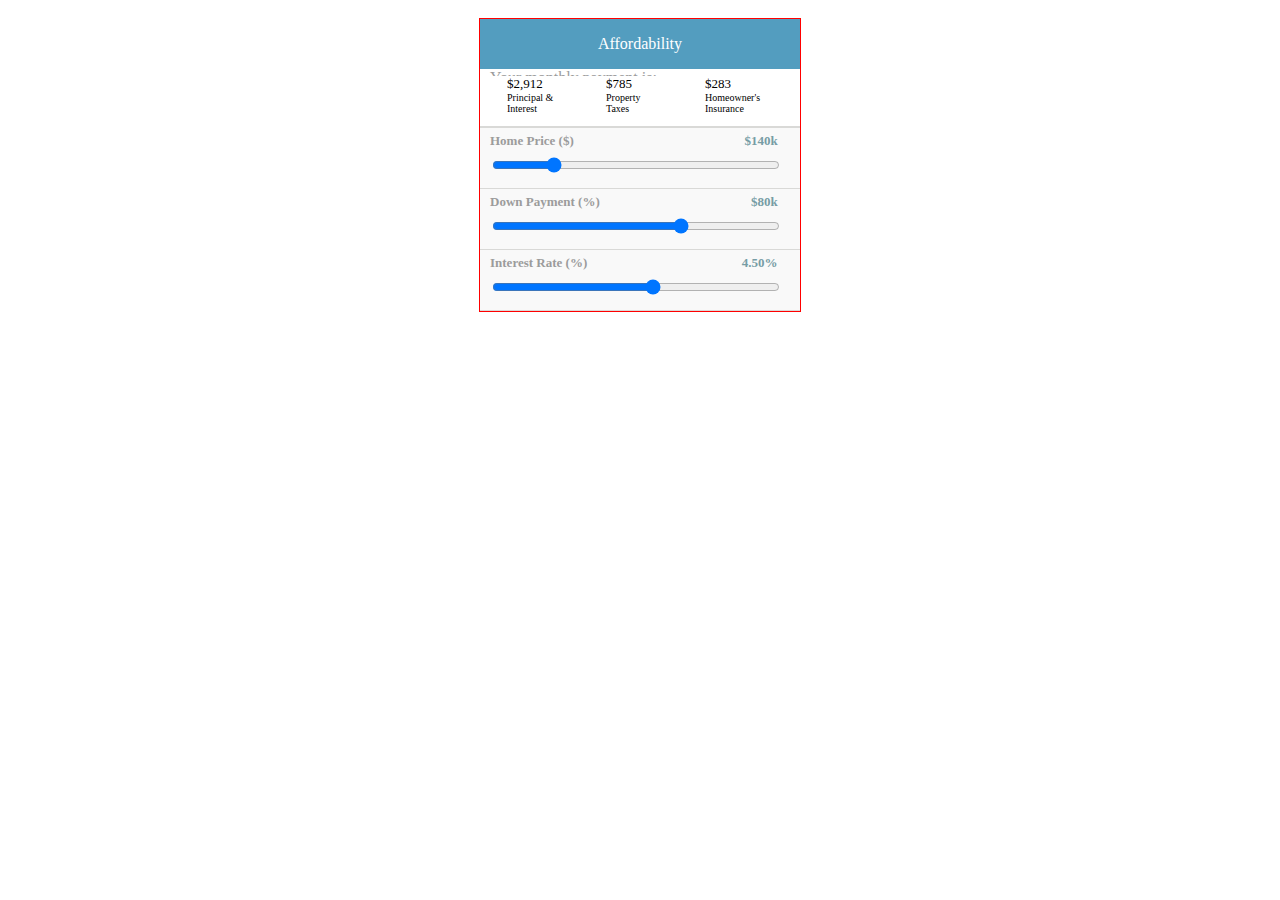
==== index.html @ d43b9aba "cleaned up vestigal detritus" ====
<!doctype html>

<html>
    <head>
        <link href="css/custom.css" rel="stylesheet">
        <!-- <link href="css/donut.css" rel="stylesheet"> -->

        <script type="text/javascript" src="https://www.google.com/jsapi"></script>
        <script type="text/javascript" src="js/solar_calculator.js"></script>

        <script type="text/javascript">
          google.load("visualization", "1", {packages:["corechart"]});
          google.setOnLoadCallback(drawChart);

        </script>

    </head>

    <body>
        <div class="outer-container">
        <div class="header-bar">Affordability
        </div>
        <div class="first-text">Your monthly payment is: </div>
        <div class='chart-container'>
            <span id='monthly-payment-result'> $450,000</span>

            <div id="donutchart" >
            </div>
        </div>

        <div class="graph-div">
            <div class="cost-data">$2,912
            <div class="three-col-info"> Principal & <br>Interest
            </div>
            </div>
            <div class="cost-data">$785
            <div class="three-col-info"> Property<br>Taxes
            </div>
            </div>
            <div class="cost-data">$283
            <div class="three-col-info"> Homeowner's Insurance
            </div>
            </div>
        </div>

        <div class="slider-box">
            <div class="slider-title">Home Price ($) </div>
            <div class="slider-data-num" id='home-price-result' >$140k </div>
            <div>
                <input id='home-price-slider' class="mySlider" type="range" min="0" max="2000000" value="400000" step="0.5" />
            </div>
        </div>

        <div class="slider-box">
            <div class="slider-title">Down Payment (%) </div>
            <div> <input id='down-payment-slider' class="mySlider" type="range" min="0" max="30" value="20" step="0.5" />
            </div>
            <div class="slider-data-num" id='down-payment-result'>$80k
            </div>
        </div>

        <div class="slider-box">
            <div class="slider-title">Interest Rate (%) </div>
            <div> <input id='interest-rate-slider' class="mySlider" type="range" min="0" max="8" value="4.5" step="0.05" />
            </div>
            <div class="slider-data-num" id='interest-rate-result'>4.50%
            </div>
        </div>
   <!--              <div id="doughnutChart" class="chart doughnutTip">
        </div> -->
        </div>
        <script type="text/javascript" src="https://www.google.com/jsapi?autoload={'modules':[{'name':'visualization','version':'1.1','packages':['corechart']}]}"></script>
    </body>

</html>
---- css/custom.css ----
.outer-container {
    position: absolute;
    left: 50%;
    transform: translateX(-50%);
    margin: 10px auto;
    border: 1px solid red;
}

.header-bar {
    background-color: #539DBF;
    width: 320px;
    height: 50px;
    position: relative;
    top: 50%;
    line-height: 50px;
    text-align: center;
    color: white;
    font-family: 'Helvetica Neue'; 
}

.first-text {
    background-color: white;
    font-family: 'Helvetica Neue';
    color: #9C9C9C;
    height: 30px;
    padding-left: 10px;
    border-bottom: 1px solid #D9D9D7;
}


#monthly-payment-result {
    color: black;
    font-weight: bold;
    position: absolute;
    left: 50%;
    transform: translateX(-50%);
    top: 152px;

}
.graph-div {
    background-color: white;
    /*width: 800px;*/
    height: 50px;
    position: relative;
    display: inline-block;
    border-bottom: 2px solid #D9D9D7;
    padding-left: 27px;
}

.three-col-info {
    background-color: white;
    word-wrap: break-word;
    font-family: 'Helvetica Neue'; 
    font-size: 10px;
}
.slider-box {
    width: 300px;
    height: 60px;
    position: relative;
    display: block; 
    background-color: #F9F9F9;
    border-bottom: 1px solid #D9D9D7;
    padding: 0px 10px;
}
.slider-title {
    position: absolute;
    width: 120px;
    height: 50px;
    top: 5px;
    left: 10px;
    font-family: 'Helvetica Neue'; 
    font-size: 13px;
    color: #9C9C9C;
    font-weight: bold;
    background-color: #F9F9F9;
}

.mySlider {
    position: absolute;
    width: 90%;
    height: 30px;
    top: 20px;
    left: 10px;
    font-family: 'Helvetica Neue';
}

.slider-data-num {
    position: absolute;
    width: auto;
    height: 50px;
    top: 5px;
    right: 7%;
    font-family: 'Helvetica Neue';
    font-size: 13px;
    color: #779DA5;
    font-weight: bold;
}

.rates {
    width: 140px;
}

#donutchart { 
    margin: -24px 0px;
    width: auto;
    height: auto;
}
.cost-data {
    font-family: 'Helvetica Neue';
    font-size: 13px; 
    display: inline-block;
    width: 95px;
}
---- css/donut.css ----
.chart {
  margin: 0 auto;
  width: 450px;
  height: 450px;
/*  width: 300px;
  height: 300px;*/
  position: relative;
}
.doughnutTip {
  position: absolute;
  float: left;
  min-width: 30px;
  max-width: 300px;
  padding: 5px 15px;
  border-radius: 1px;
  background: rgba(0,0,0,.8);
  color: #ddd;
  font-size: 17px;
  text-shadow: 0 1px 0 #000;
  text-transform: uppercase;
  text-align: center;
  line-height: 1.3;
  letter-spacing: .06em;
  box-shadow: 0 1px 3px rgba(0,0,0,0.5);
  transform: all .3s;
  pointer-events: none;
}
.doughnutTip:after {
  position: absolute;
  left: 50%;
  bottom: -6px;
  content: "";
  height: 0;
  margin: 0 0 0 -6px;
  border-right: 5px solid transparent;
  border-left: 5px solid transparent;
  border-top: 6px solid rgba(0,0,0,.7);
  line-height: 0;
}
.doughnutSummary {
  position: absolute;
  top: 50%;
  left: 50%;
  color: #d5d5d5;
  text-align: center;
  text-shadow: 0 -1px 0 #111;
  cursor: default;
}
.doughnutSummaryTitle {
  position: absolute;
  top: 50%;
  width: 100%;
  margin-top: -27%;
  font-size: 22px;
  letter-spacing: .06em;
}
.doughnutSummaryNumber {
  position: absolute;
  top: 50%;
  width: 100%;
  margin-top: -15%;
  font-size: 55px;
}
.chart path:hover { 
  opacity: .65; 
}
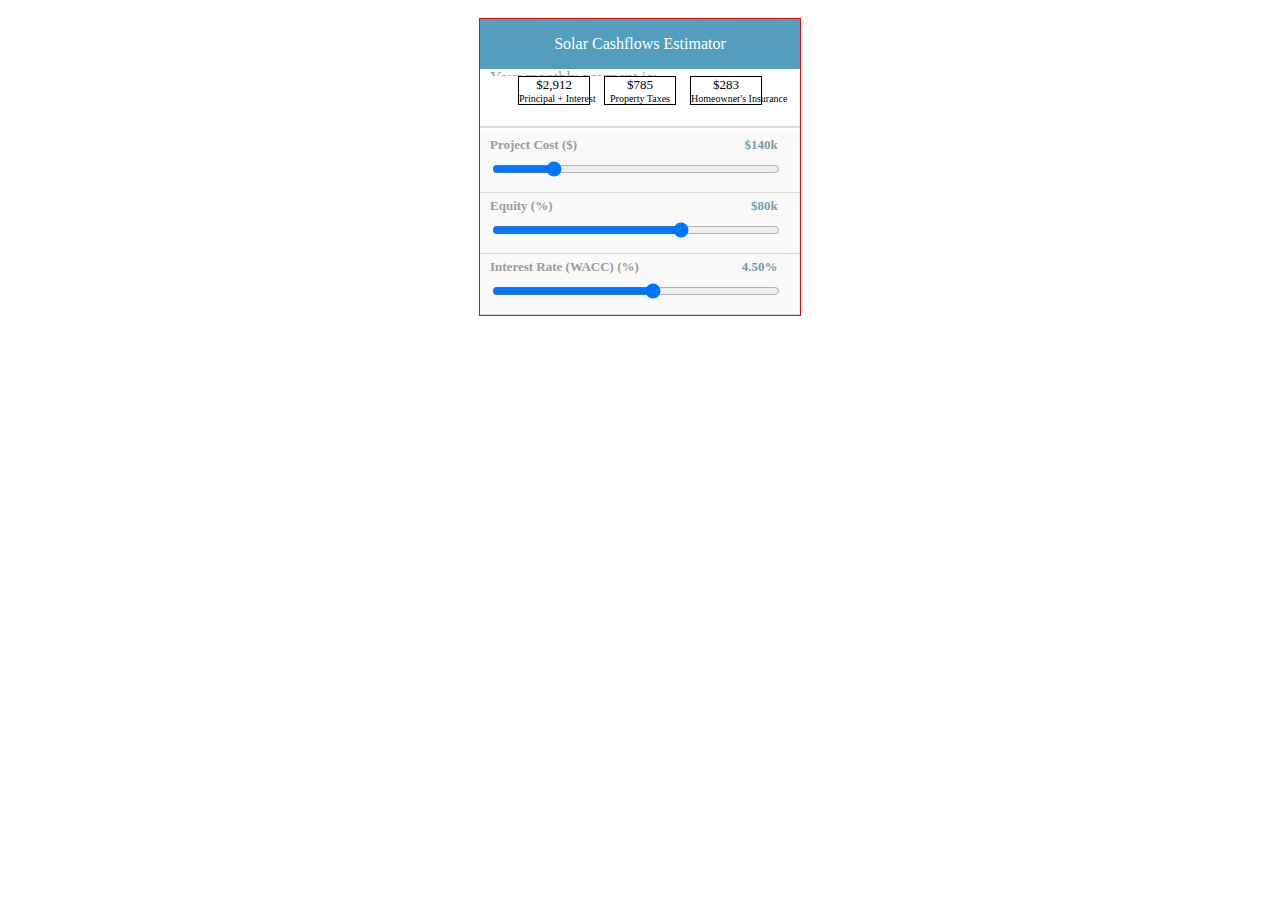
==== commit 22492060: "messing with centering of numeric outputs" ====
--- a/index.html
+++ b/index.html
@@ -18,7 +18,7 @@
 
     <body>
         <div class="outer-container">
-        <div class="header-bar">Affordability
+        <div class="header-bar">Solar Cashflows Estimator
         </div>
         <div class="first-text">Your monthly payment is: </div>
         <div class='chart-container'>
@@ -28,23 +28,22 @@
             </div>
         </div>
 
-        <div class="graph-div">
-            <div class="cost-data">$2,912
-            <div class="three-col-info"> Principal & <br>Interest
-            </div>
-            </div>
-            <div class="cost-data">$785
-            <div class="three-col-info"> Property<br>Taxes
-            </div>
-            </div>
-            <div class="cost-data">$283
-            <div class="three-col-info"> Homeowner's Insurance
-            </div>
+        <div class="numeric-outputs-div">
+          <div class="numeric-outputs-centering-div">
+              <div class="cost-data">$2,912
+                <div class="three-col-info"> Principal + Interest </div>
+              </div>
+              <div class="cost-data">$785
+                <div class="three-col-info"> Property Taxes </div>
+              </div>
+              <div class="cost-data">$283
+                <div class="three-col-info"> Homeowner's Insurance </div>
+              </div>
             </div>
         </div>
 
         <div class="slider-box">
-            <div class="slider-title">Home Price ($) </div>
+            <div class="slider-title">Project Cost ($) </div>
             <div class="slider-data-num" id='home-price-result' >$140k </div>
             <div>
                 <input id='home-price-slider' class="mySlider" type="range" min="0" max="2000000" value="400000" step="0.5" />
@@ -52,7 +51,7 @@
         </div>
 
         <div class="slider-box">
-            <div class="slider-title">Down Payment (%) </div>
+            <div class="slider-title">Equity (%) </div>
             <div> <input id='down-payment-slider' class="mySlider" type="range" min="0" max="30" value="20" step="0.5" />
             </div>
             <div class="slider-data-num" id='down-payment-result'>$80k
@@ -60,7 +59,7 @@
         </div>
 
         <div class="slider-box">
-            <div class="slider-title">Interest Rate (%) </div>
+            <div class="slider-title">Interest Rate (WACC) (%) </div>
             <div> <input id='interest-rate-slider' class="mySlider" type="range" min="0" max="8" value="4.5" step="0.05" />
             </div>
             <div class="slider-data-num" id='interest-rate-result'>4.50%
--- a/css/custom.css
+++ b/css/custom.css
@@ -15,7 +15,7 @@
     line-height: 50px;
     text-align: center;
     color: white;
-    font-family: 'Helvetica Neue'; 
+    font-family: 'Helvetica Neue';
 }
 
 .first-text {
@@ -37,38 +37,57 @@
     top: 152px;
 
 }
-.graph-div {
+.numeric-outputs-div {
     background-color: white;
-    /*width: 800px;*/
+    /*border: 1px solid green;*/
+    width: 100%;
     height: 50px;
     position: relative;
     display: inline-block;
     border-bottom: 2px solid #D9D9D7;
-    padding-left: 27px;
 }
 
+.numeric-outputs-centering-div {
+  margin: 0px auto;
+  /*border: 1px solid red;*/
+  position: absolute;
+  white-space: nowrap;
+  left: 50%;
+  transform: translateX(-50%);
+}
+.cost-data {
+    border: 1px black solid;
+    font-family: 'Helvetica Neue';
+    font-size: 13px;
+    display: inline-block;
+    width: 70px;
+    margin: 0 5px;
+    text-align: center;
+  /*white-space: nowrap;*/
+}
 .three-col-info {
     background-color: white;
     word-wrap: break-word;
-    font-family: 'Helvetica Neue'; 
+    font-family: 'Helvetica Neue';
     font-size: 10px;
+    text-align: center;
 }
 .slider-box {
     width: 300px;
     height: 60px;
     position: relative;
-    display: block; 
+    display: block;
     background-color: #F9F9F9;
     border-bottom: 1px solid #D9D9D7;
     padding: 0px 10px;
 }
 .slider-title {
     position: absolute;
-    width: 120px;
+    width: 170px;
     height: 50px;
     top: 5px;
     left: 10px;
-    font-family: 'Helvetica Neue'; 
+    font-family: 'Helvetica Neue';
     font-size: 13px;
     color: #9C9C9C;
     font-weight: bold;
@@ -100,14 +119,8 @@
     width: 140px;
 }
 
-#donutchart { 
+#donutchart {
     margin: -24px 0px;
     width: auto;
     height: auto;
 }
-.cost-data {
-    font-family: 'Helvetica Neue';
-    font-size: 13px; 
-    display: inline-block;
-    width: 95px;
-}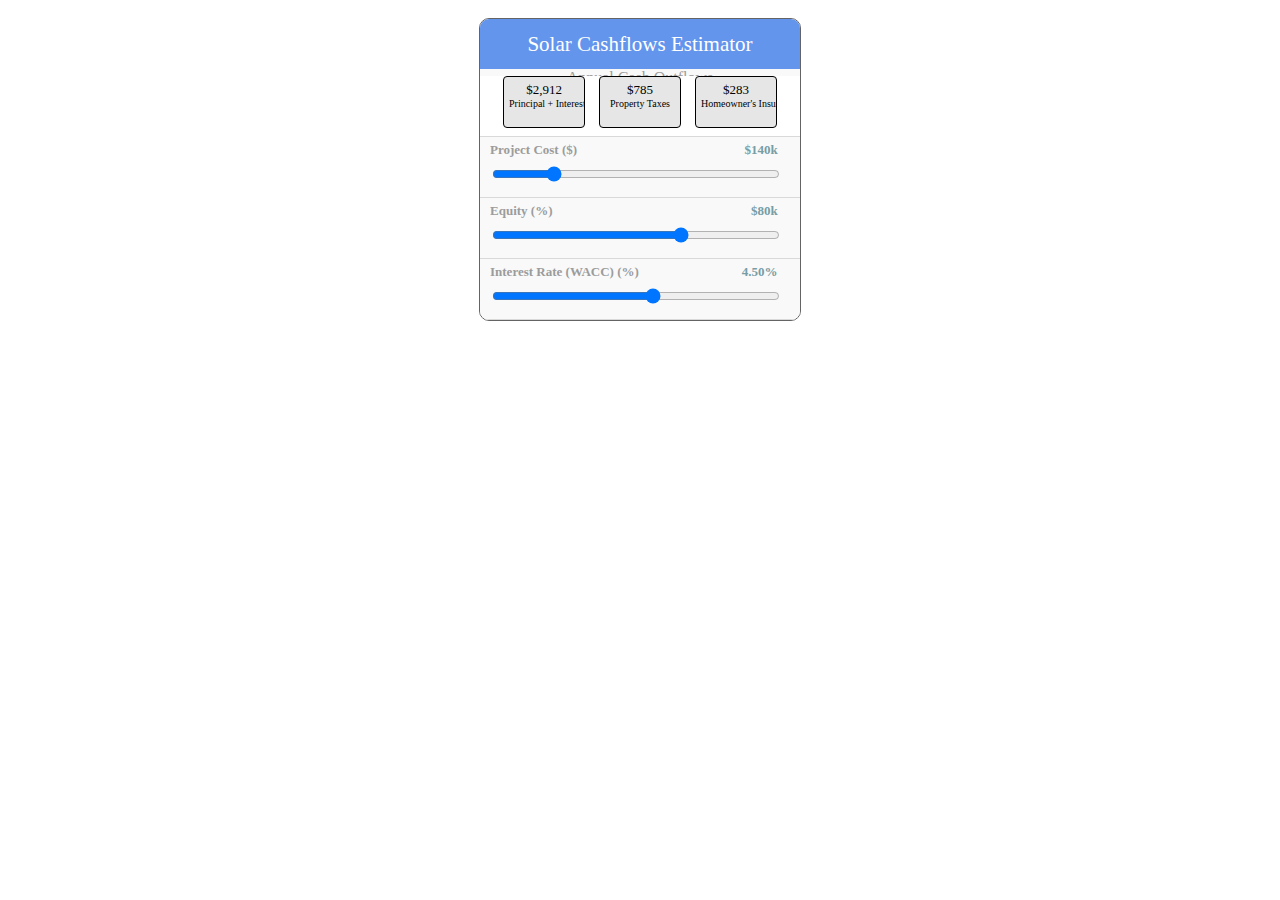
==== commit aa518cc8: "removed extraneous google module" ====
--- a/index.html
+++ b/index.html
@@ -11,19 +11,17 @@
         <script type="text/javascript">
           google.load("visualization", "1", {packages:["corechart"]});
           google.setOnLoadCallback(drawChart);
-
         </script>
-
     </head>
 
     <body>
         <div class="outer-container">
         <div class="header-bar">Solar Cashflows Estimator
         </div>
-        <div class="first-text">Your monthly payment is: </div>
+        <div class="first-text">Annual Cash Outflows </div>
+
         <div class='chart-container'>
             <span id='monthly-payment-result'> $450,000</span>
-
             <div id="donutchart" >
             </div>
         </div>
@@ -42,33 +40,33 @@
             </div>
         </div>
 
-        <div class="slider-box">
-            <div class="slider-title">Project Cost ($) </div>
-            <div class="slider-data-num" id='home-price-result' >$140k </div>
-            <div>
-                <input id='home-price-slider' class="mySlider" type="range" min="0" max="2000000" value="400000" step="0.5" />
-            </div>
+        <div class='sliders-div'>
+          <div class="slider-box">
+              <div class="slider-title">Project Cost ($) </div>
+              <div class="slider-data-num" id='home-price-result' >$140k </div>
+              <div>
+                  <input id='home-price-slider' class="mySlider" type="range" min="0" max="2000000" value="400000" step="0.5" />
+              </div>
+          </div>
+
+          <div class="slider-box">
+              <div class="slider-title">Equity (%) </div>
+              <div> <input id='down-payment-slider' class="mySlider" type="range" min="0" max="30" value="20" step="0.5" />
+              </div>
+              <div class="slider-data-num" id='down-payment-result'>$80k
+              </div>
+          </div>
+
+          <div class="slider-box">
+              <div class="slider-title">Interest Rate (WACC) (%) </div>
+              <div> <input id='interest-rate-slider' class="mySlider" type="range" min="0" max="8" value="4.5" step="0.05" />
+              </div>
+              <div class="slider-data-num" id='interest-rate-result'>4.50%
+              </div>
+          </div>
         </div>
 
-        <div class="slider-box">
-            <div class="slider-title">Equity (%) </div>
-            <div> <input id='down-payment-slider' class="mySlider" type="range" min="0" max="30" value="20" step="0.5" />
-            </div>
-            <div class="slider-data-num" id='down-payment-result'>$80k
-            </div>
         </div>
-
-        <div class="slider-box">
-            <div class="slider-title">Interest Rate (WACC) (%) </div>
-            <div> <input id='interest-rate-slider' class="mySlider" type="range" min="0" max="8" value="4.5" step="0.05" />
-            </div>
-            <div class="slider-data-num" id='interest-rate-result'>4.50%
-            </div>
-        </div>
-   <!--              <div id="doughnutChart" class="chart doughnutTip">
-        </div> -->
-        </div>
-        <script type="text/javascript" src="https://www.google.com/jsapi?autoload={'modules':[{'name':'visualization','version':'1.1','packages':['corechart']}]}"></script>
     </body>
 
 </html>
--- a/css/custom.css
+++ b/css/custom.css
@@ -3,11 +3,13 @@
     left: 50%;
     transform: translateX(-50%);
     margin: 10px auto;
-    border: 1px solid red;
+    border: 1px solid rgb(100,100,100);
+    border-radius: 10px;
+    overflow: hidden;
 }
 
 .header-bar {
-    background-color: #539DBF;
+    background-color: cornflowerblue;
     width: 320px;
     height: 50px;
     position: relative;
@@ -16,15 +18,17 @@
     text-align: center;
     color: white;
     font-family: 'Helvetica Neue';
+    font-size: 21px;
 }
 
 .first-text {
-    background-color: white;
+    background-color: #F9F9F9;
     font-family: 'Helvetica Neue';
     color: #9C9C9C;
     height: 30px;
-    padding-left: 10px;
+    /*padding-left: 10px;*/
     border-bottom: 1px solid #D9D9D7;
+    text-align: center;
 }
 
 
@@ -41,10 +45,11 @@
     background-color: white;
     /*border: 1px solid green;*/
     width: 100%;
-    height: 50px;
+    height: 60px;
     position: relative;
     display: inline-block;
-    border-bottom: 2px solid #D9D9D7;
+    border-bottom: 1px solid #D9D9D7;
+    margin-bottom: -4px;
 }
 
 .numeric-outputs-centering-div {
@@ -63,10 +68,16 @@
     width: 70px;
     margin: 0 5px;
     text-align: center;
-  /*white-space: nowrap;*/
+    white-space: nowrap;
+    overflow: hidden;
+    text-overflow: ellipsis;
+    background-color: rgb(230,230,230);
+    border-radius: 4px;
+    padding: 5px;
+    height: 40px;
 }
 .three-col-info {
-    background-color: white;
+    /*background-color: white;*/
     word-wrap: break-word;
     font-family: 'Helvetica Neue';
     font-size: 10px;
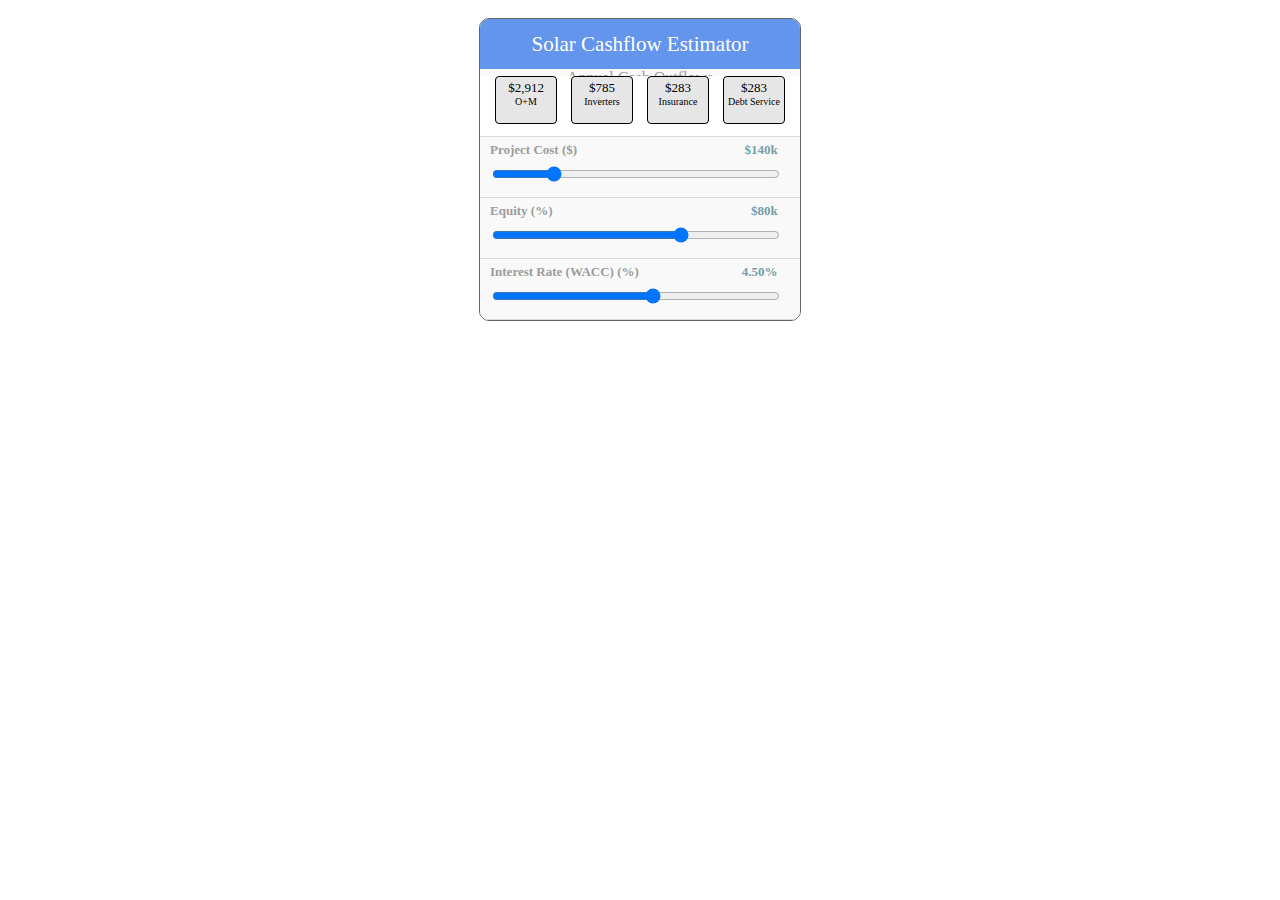
==== commit 393e6808: "tweaking UI" ====
--- a/index.html
+++ b/index.html
@@ -1,72 +1,68 @@
 <!doctype html>
-
 <html>
     <head>
-        <link href="css/custom.css" rel="stylesheet">
-        <!-- <link href="css/donut.css" rel="stylesheet"> -->
+        <link href='css/custom.css' rel='stylesheet'>
 
-        <script type="text/javascript" src="https://www.google.com/jsapi"></script>
-        <script type="text/javascript" src="js/solar_calculator.js"></script>
+        <script type='text/javascript' src='https://www.google.com/jsapi'></script>
+        <script type='text/javascript' src='js/solar_calculator.js'></script>
 
-        <script type="text/javascript">
-          google.load("visualization", "1", {packages:["corechart"]});
+        <script type='text/javascript'>
+          google.load('visualization', '1', {packages:['corechart']});
           google.setOnLoadCallback(drawChart);
         </script>
     </head>
 
     <body>
-        <div class="outer-container">
-        <div class="header-bar">Solar Cashflows Estimator
-        </div>
-        <div class="first-text">Annual Cash Outflows </div>
+      <div class='outer-container'>
+      <div class='header-bar'>Solar Cashflow Estimator </div>
+      <div class='first-text'>Annual Cash Outflows </div>
 
-        <div class='chart-container'>
-            <span id='monthly-payment-result'> $450,000</span>
-            <div id="donutchart" >
+      <div class='chart-container'>
+          <span id='monthly-payment-result'> $450,000</span>
+          <div id='donutchart' > </div>
+      </div>
+
+      <div class='numeric-outputs-div'>
+        <div class='numeric-outputs-centering-div'>
+            <div class='cost-data'>$2,912
+              <div class='three-col-info'> O+M</div>
+            </div>
+            <div class='cost-data'>$785
+              <div class='three-col-info'> Inverters </div>
+            </div>
+            <div class='cost-data'>$283
+              <div class='three-col-info'> Insurance </div>
+            </div>
+            <div class='cost-data'>$283
+              <div class='three-col-info'> Debt Service </div>
+            </div>
+          </div><!-- numeic-outputs-centering-div -->
+      </div> <!-- numeic-outputs-div -->
+
+      <div class='sliders-div'>
+        <div class='slider-box'>
+            <div class='slider-title'>Project Cost ($) </div>
+            <div class='slider-data-num' id='home-price-result' >$140k </div>
+            <div>
+              <input id='home-price-slider' class='mySlider' type='range' min='0' max='2000000' value='400000' step='0.5' />
             </div>
         </div>
 
-        <div class="numeric-outputs-div">
-          <div class="numeric-outputs-centering-div">
-              <div class="cost-data">$2,912
-                <div class="three-col-info"> Principal + Interest </div>
-              </div>
-              <div class="cost-data">$785
-                <div class="three-col-info"> Property Taxes </div>
-              </div>
-              <div class="cost-data">$283
-                <div class="three-col-info"> Homeowner's Insurance </div>
-              </div>
+        <div class='slider-box'>
+            <div class='slider-title'>Equity (%) </div>
+            <div> <input id='down-payment-slider' class='mySlider' type='range' min='0' max='30' value='20' step='0.5' />
             </div>
+            <div class='slider-data-num' id='down-payment-result'>$80k </div>
         </div>
 
-        <div class='sliders-div'>
-          <div class="slider-box">
-              <div class="slider-title">Project Cost ($) </div>
-              <div class="slider-data-num" id='home-price-result' >$140k </div>
-              <div>
-                  <input id='home-price-slider' class="mySlider" type="range" min="0" max="2000000" value="400000" step="0.5" />
-              </div>
-          </div>
-
-          <div class="slider-box">
-              <div class="slider-title">Equity (%) </div>
-              <div> <input id='down-payment-slider' class="mySlider" type="range" min="0" max="30" value="20" step="0.5" />
-              </div>
-              <div class="slider-data-num" id='down-payment-result'>$80k
-              </div>
-          </div>
-
-          <div class="slider-box">
-              <div class="slider-title">Interest Rate (WACC) (%) </div>
-              <div> <input id='interest-rate-slider' class="mySlider" type="range" min="0" max="8" value="4.5" step="0.05" />
-              </div>
-              <div class="slider-data-num" id='interest-rate-result'>4.50%
-              </div>
-          </div>
+        <div class='slider-box'>
+            <div class='slider-title'>Interest Rate (WACC) (%) </div>
+            <div> <input id='interest-rate-slider' class='mySlider' type='range' min='0' max='8' value='4.5' step='0.05' />
+            </div>
+            <div class='slider-data-num' id='interest-rate-result'>4.50% </div>
         </div>
 
-        </div>
+      </div> <!-- sliders-div -->
+
     </body>
-
 </html>
--- a/css/custom.css
+++ b/css/custom.css
@@ -65,7 +65,7 @@
     font-family: 'Helvetica Neue';
     font-size: 13px;
     display: inline-block;
-    width: 70px;
+    width: 60px;
     margin: 0 5px;
     text-align: center;
     white-space: nowrap;
@@ -73,7 +73,7 @@
     text-overflow: ellipsis;
     background-color: rgb(230,230,230);
     border-radius: 4px;
-    padding: 5px;
+    padding: 3px 0px;
     height: 40px;
 }
 .three-col-info {
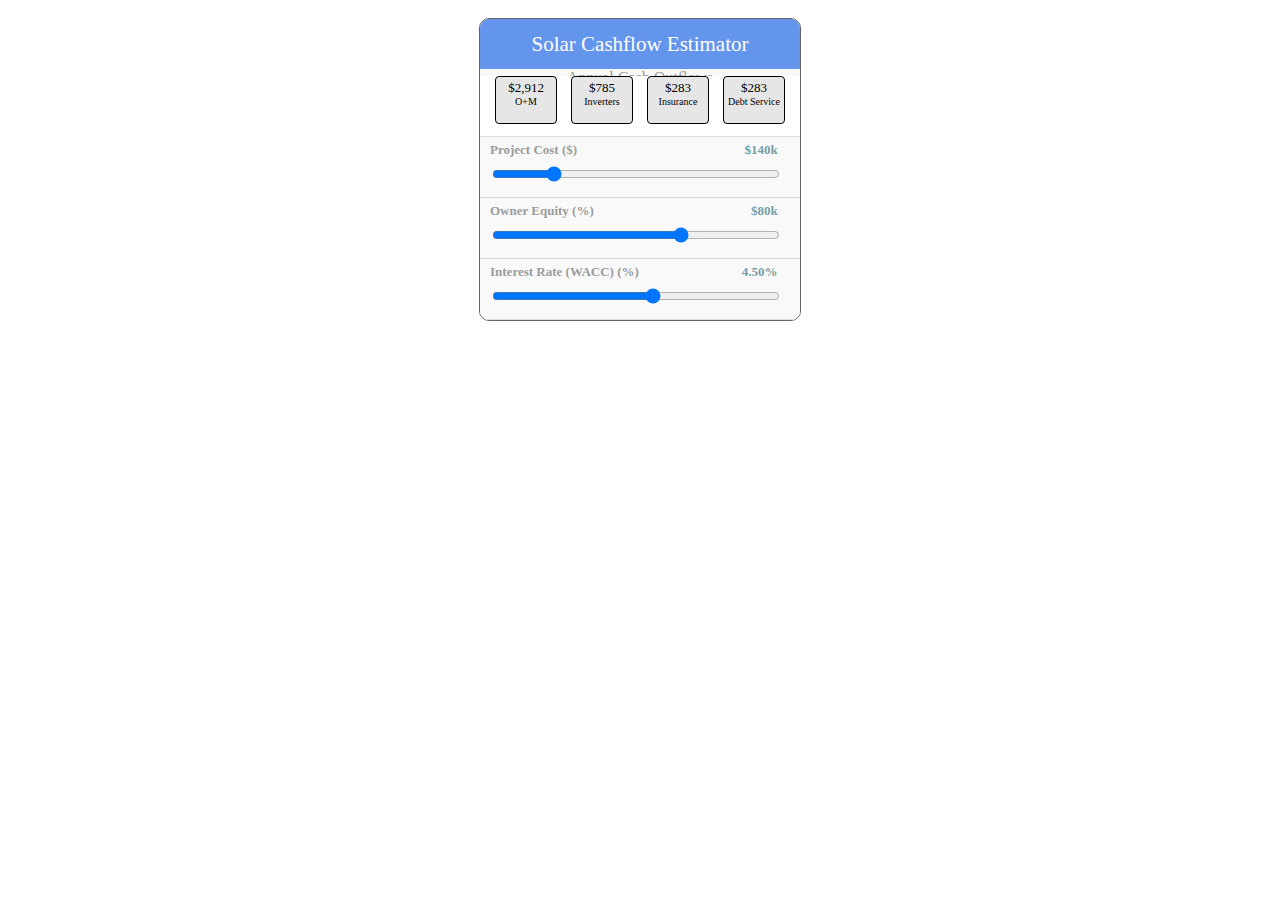
==== commit 449ebac5: "refactoring" ====
--- a/index.html
+++ b/index.html
@@ -8,7 +8,8 @@
 
         <script type='text/javascript'>
           google.load('visualization', '1', {packages:['corechart']});
-          google.setOnLoadCallback(drawChart);
+          // Call the function
+          google.setOnLoadCallback(calculateCashflows);
         </script>
     </head>
 
@@ -49,7 +50,7 @@
         </div>
 
         <div class='slider-box'>
-            <div class='slider-title'>Equity (%) </div>
+            <div class='slider-title'>Owner Equity (%) </div>
             <div> <input id='down-payment-slider' class='mySlider' type='range' min='0' max='30' value='20' step='0.5' />
             </div>
             <div class='slider-data-num' id='down-payment-result'>$80k </div>
--- a/css/custom.css
+++ b/css/custom.css
@@ -26,7 +26,6 @@
     font-family: 'Helvetica Neue';
     color: #9C9C9C;
     height: 30px;
-    /*padding-left: 10px;*/
     border-bottom: 1px solid #D9D9D7;
     text-align: center;
 }
@@ -43,7 +42,6 @@
 }
 .numeric-outputs-div {
     background-color: white;
-    /*border: 1px solid green;*/
     width: 100%;
     height: 60px;
     position: relative;
@@ -54,7 +52,6 @@
 
 .numeric-outputs-centering-div {
   margin: 0px auto;
-  /*border: 1px solid red;*/
   position: absolute;
   white-space: nowrap;
   left: 50%;
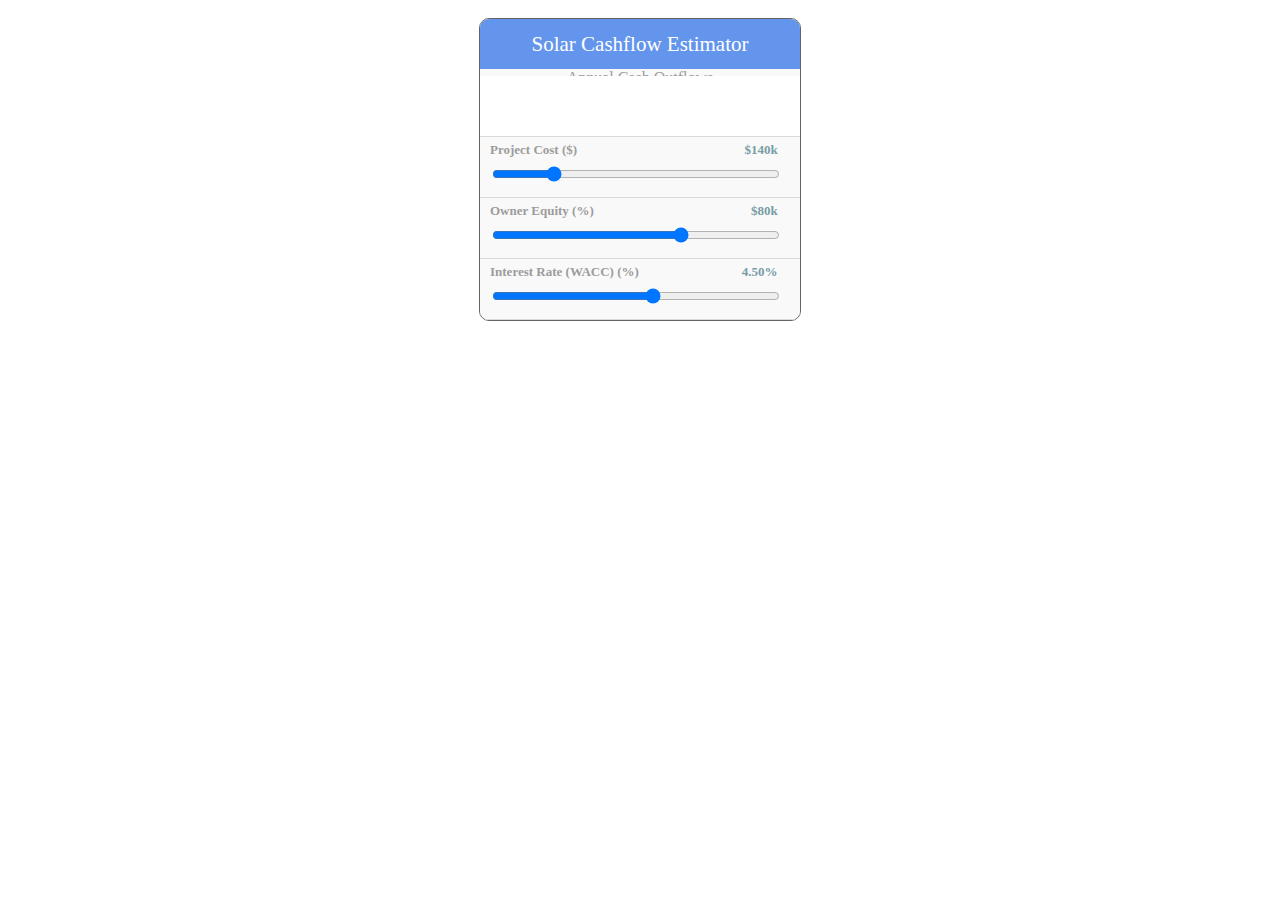
==== commit 1e65864a: "remove previous dom elements programmatically" ====
--- a/index.html
+++ b/index.html
@@ -5,6 +5,7 @@
 
         <script type='text/javascript' src='https://www.google.com/jsapi'></script>
         <script type='text/javascript' src='js/solar_calculator.js'></script>
+        <script type='text/javascript' src='js/result.js'></script>
 
         <script type='text/javascript'>
           google.load('visualization', '1', {packages:['corechart']});
@@ -25,19 +26,8 @@
 
       <div class='numeric-outputs-div'>
         <div class='numeric-outputs-centering-div'>
-            <div class='cost-data'>$2,912
-              <div class='three-col-info'> O+M</div>
-            </div>
-            <div class='cost-data'>$785
-              <div class='three-col-info'> Inverters </div>
-            </div>
-            <div class='cost-data'>$283
-              <div class='three-col-info'> Insurance </div>
-            </div>
-            <div class='cost-data'>$283
-              <div class='three-col-info'> Debt Service </div>
-            </div>
-          </div><!-- numeic-outputs-centering-div -->
+        <!-- result divs are inserted here dynamically by JS -->
+          </div><!-- numeric-outputs-centering-div -->
       </div> <!-- numeic-outputs-div -->
 
       <div class='sliders-div'>
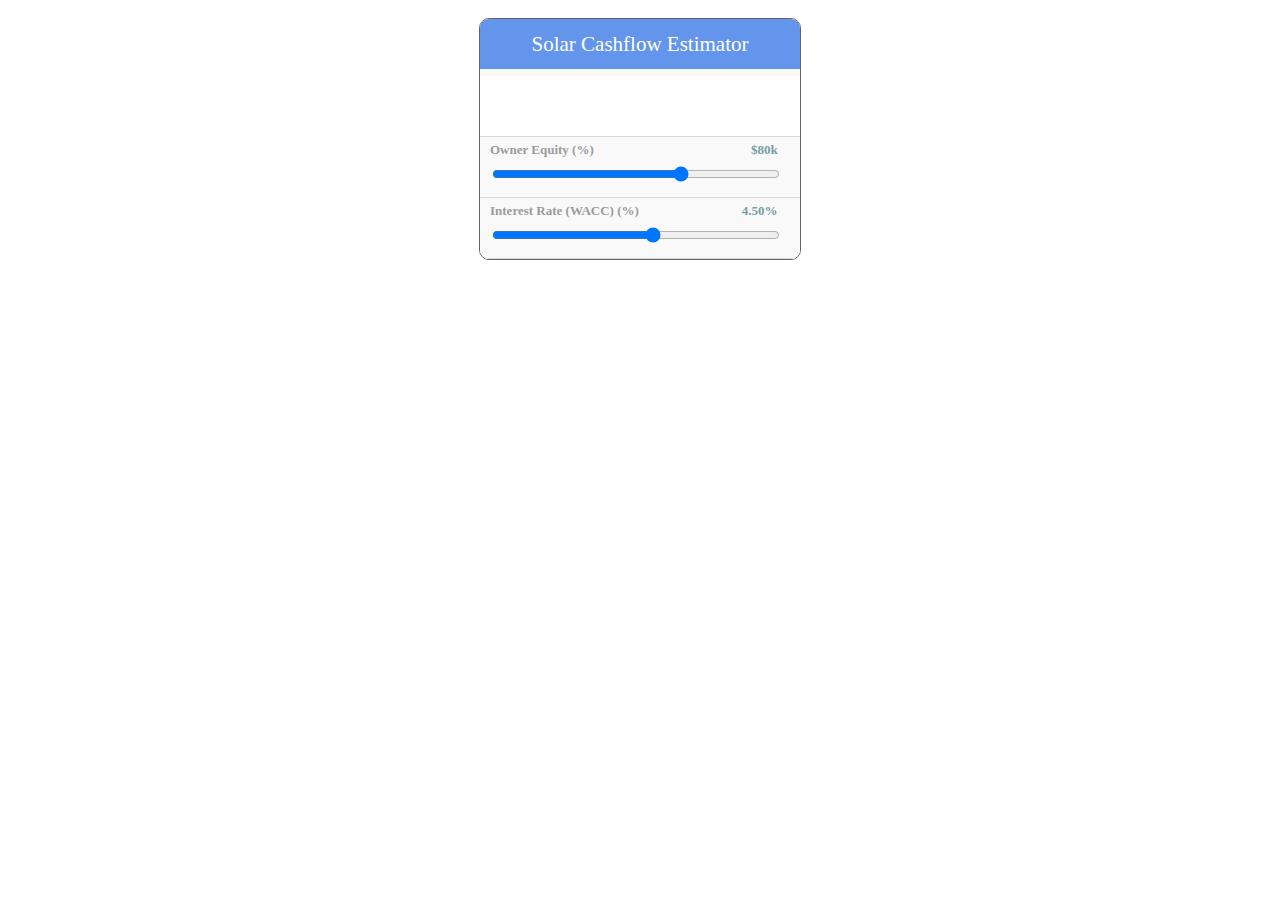
==== commit 6bacbd2c: "clones hidden input div and changes class to create divs" ====
--- a/index.html
+++ b/index.html
@@ -17,7 +17,7 @@
     <body>
       <div class='outer-container'>
       <div class='header-bar'>Solar Cashflow Estimator </div>
-      <div class='first-text'>Annual Cash Outflows </div>
+      <div class='first-text'>Sunny Meadows Solar Farm </div>
 
       <div class='chart-container'>
           <span id='monthly-payment-result'> $450,000</span>
@@ -31,7 +31,8 @@
       </div> <!-- numeic-outputs-div -->
 
       <div class='sliders-div'>
-        <div class='slider-box'>
+
+        <div id='slider-box-template' class='hidden'>
             <div class='slider-title'>Project Cost ($) </div>
             <div class='slider-data-num' id='home-price-result' >$140k </div>
             <div>
@@ -39,14 +40,14 @@
             </div>
         </div>
 
-        <div class='slider-box'>
+        <div id='test2' class='slider-box'>
             <div class='slider-title'>Owner Equity (%) </div>
             <div> <input id='down-payment-slider' class='mySlider' type='range' min='0' max='30' value='20' step='0.5' />
             </div>
             <div class='slider-data-num' id='down-payment-result'>$80k </div>
         </div>
 
-        <div class='slider-box'>
+        <div id='test3' class='slider-box'>
             <div class='slider-title'>Interest Rate (WACC) (%) </div>
             <div> <input id='interest-rate-slider' class='mySlider' type='range' min='0' max='8' value='4.5' step='0.05' />
             </div>
--- a/css/custom.css
+++ b/css/custom.css
@@ -28,6 +28,7 @@
     height: 30px;
     border-bottom: 1px solid #D9D9D7;
     text-align: center;
+    line-height: 29px;
 }
 
 
@@ -57,7 +58,7 @@
   left: 50%;
   transform: translateX(-50%);
 }
-.cost-data {
+.result-cost {
     border: 1px black solid;
     font-family: 'Helvetica Neue';
     font-size: 13px;
@@ -73,7 +74,7 @@
     padding: 3px 0px;
     height: 40px;
 }
-.three-col-info {
+.result-name {
     /*background-color: white;*/
     word-wrap: break-word;
     font-family: 'Helvetica Neue';
@@ -132,3 +133,6 @@
     width: auto;
     height: auto;
 }
+.hidden{
+  display: none;
+}
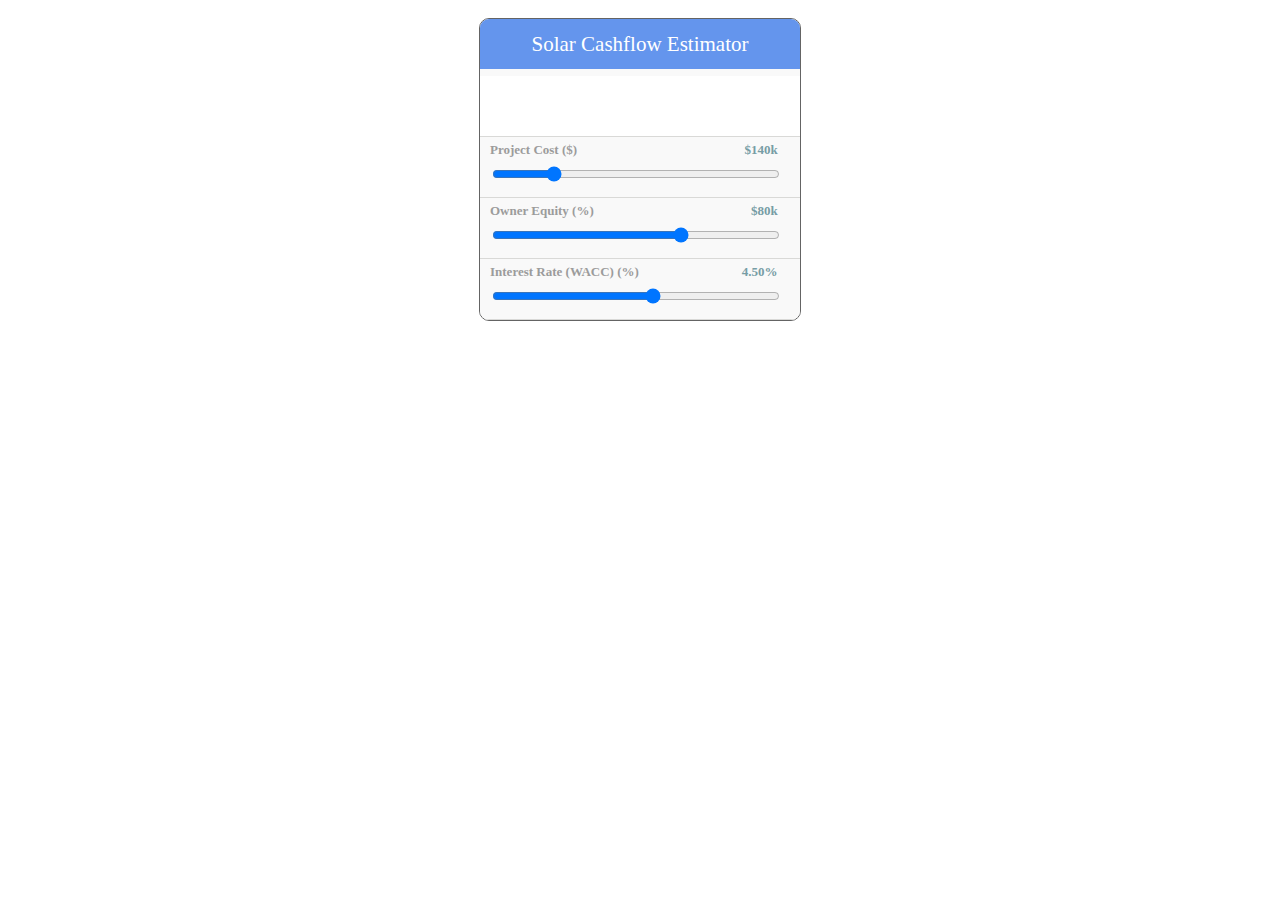
==== commit e9018158: "Merge pull request #2 from Matt-Hill-83/master" ====
--- a/index.html
+++ b/index.html
@@ -32,7 +32,7 @@
 
       <div class='sliders-div'>
 
-        <div id='slider-box-template' class='hidden'>
+        <div id='slider-box-template' class='slider-box'>
             <div class='slider-title'>Project Cost ($) </div>
             <div class='slider-data-num' id='home-price-result' >$140k </div>
             <div>
